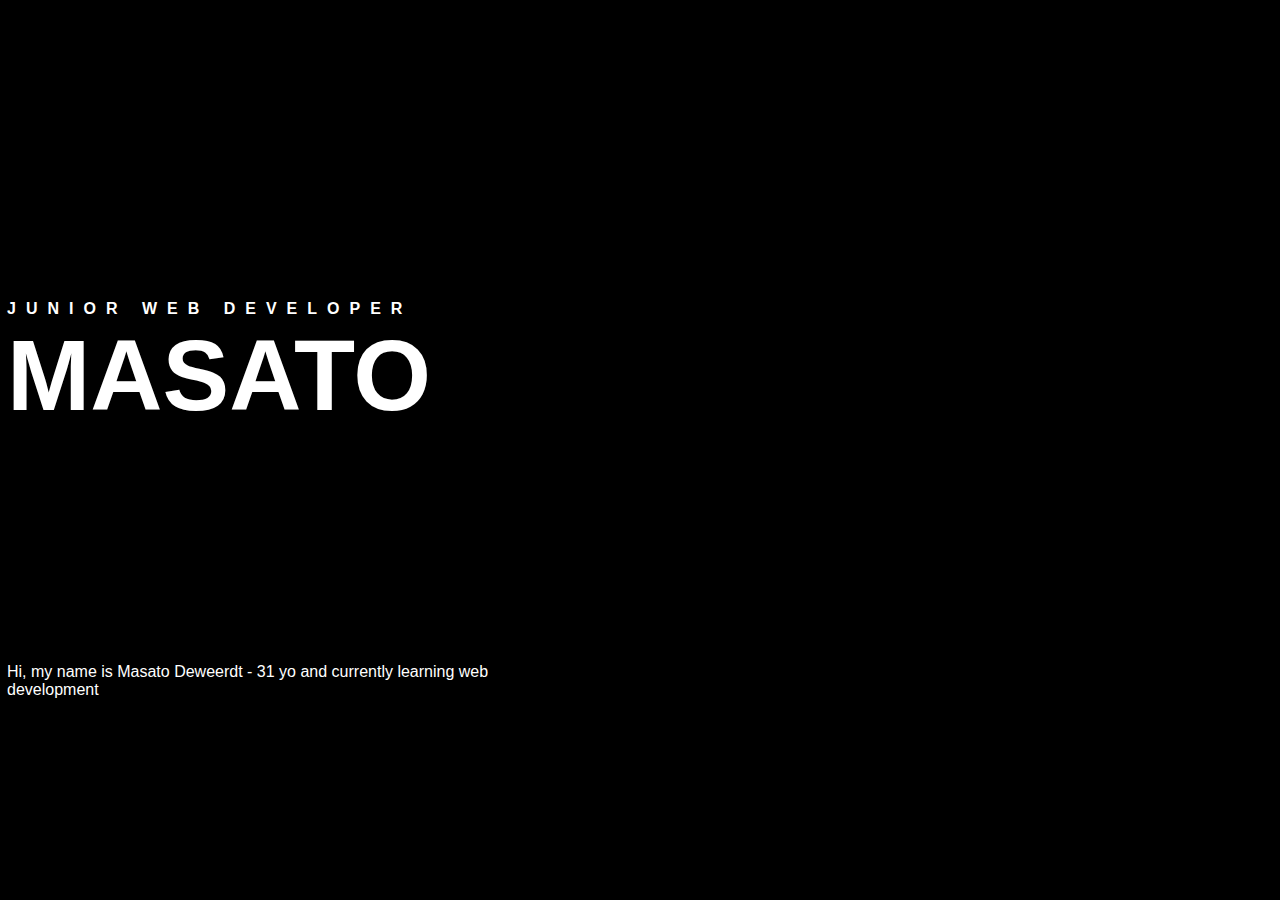
==== index.html @ b729e449 "update" ====
<!DOCTYPE html>
<html lang="en">

<head>
    <meta charset="UTF-8">
    <meta name="viewport" content="width=device-width, initial-scale=1.0">
    <title>Masato Portfolio</title>
    <link rel="stylesheet" href="style.css">
</head>

<body>
    <div class="wrapper">
        <header>
            <div class="logo">
                <img src="" alt="">
            </div>
            <div class="menu">
                <ul>
                    <li><a href="">Who I am</a></li>
                    <li><a href="">My Project</a></li>
                    <li><a href="">My Goal</a></li>
                    <li class="btn"><a href="">Contact</a></li>
                </ul>
            </div>
        </header>
        <div class="home">
            <div class="container">
                <div class="person">
                    <span class="person-overlay"></span>
                    <img src="images/me.jpg" alt="">
                </div>
                <div class="home-text">
                    <h6 class="student">Junior Web Developer</h6>
                    <h1 class="name">Masato</h1>
                    <p class="small-intro">Hi, my name is Masato Deweerdt - 31 yo and currently learning web development
                    </p>
                </div>
            </div>
        </div>
    </div>
    <!-- JQUERY -->
    <script src="https://cdnjs.cloudflare.com/ajax/libs/jquery/3.5.1/jquery.min.js"></script>
    <!-- LETTERING JS -->
    <script src="https://cdnjs.cloudflare.com/ajax/libs/lettering.js/0.7.0/jquery.lettering.min.js"></script>
    <!-- ANIME JS -->
    <script src="https://cdnjs.cloudflare.com/ajax/libs/animejs/3.2.1/anime.min.js"></script>
    <script>
        $(document).ready(function () {
            $(".name, .student, .small-intro").lettering();
            // IMAGE OVERLAY EFFECT 
            anime({
                targets: '.home .person-overlay',
                translateX: 1650,
                delay: 500,
                duration: 900,
                easing: 'easeInSine'
            })
            anime({
                targets: '.home .person img',
                opacity: 1,
                delay: 500,
                duration: 900,
                easing: 'easeInSine'
            })
            // WEBDEV
            anime({
                targets: '.student span',
                opacity: 1,
                duration: 600,
                easing: 'easeInSine',
                delay: anime.stagger(40, { start: 1500 })
            })

            // NAME === FADE IN
            anime({
                targets: '.name span',
                opacity: 1,
                duration: 3000,
                easing: 'easeInSine',
                delay: anime.stagger(100, { start: 2300 })
            })

            // NAME === 2ND ANIMATION UP/DOWN LETTER
            anime({
                targets: '.name .char2, .name .char4',
                keyframes: [
                    { translateY: 90, duration: 5000 }
                ],
                easing: 'easeInOutExpo',
                delay: 4000,
            })
            anime({
                targets: '.name .char3, .name .char5',
                keyframes: [
                    { translateY: -90, duration: 5000 }
                ],
                easing: 'easeInOutExpo',
                delay: 4000,
            })

            // LOGO
            anime({
                targets: '.logo',
                opacity: 1,
                duration: 3000,
                delay: 9500,
            })
            // MENU
            anime({
                targets: '.menu li',
                opacity: 1,
                duration: 3000,
                delay: anime.stagger(150, { start: 5000 })
            })
            // INTRO
            anime({
                targets: '.small-intro span',
                opacity: 1,
                duration: 1000,
                easing: 'easeInSine',
                delay: anime.stagger(50, { start: 5000 })
            })
        });
    </script>
</body>

</html>
---- style.css ----
* {
    margin: 0;
    padding: 0;
    box-sizing: border-box;
    outline: none;
}
body {
    background: #000;
    font-family: -apple-system, BlinkMacSystemFont, 'Segoe UI', Roboto, Oxygen, Ubuntu, Cantarell, 'Open Sans', 'Helvetica Neue', sans-serif;
}

header {
    padding: 40px 50px;
}
header .logo {
    float: left;
}
header .menu {
    float: right
}
header .menu ul li {
    display: inline-block;
    margin: 0 20px;
}
header .menu ul li:last-child {
    margin-right: 0;
}
header .menu ul li a {
    color: #FFF;
    text-decoration: none;
    text-transform: uppercase;
    transition: all ease 0.5s;
}
header .menu ul li a:hover {
    color: #ff0055;
}
/*=== HEADER BUTTON ===*/

header .menu ul li.btn a {
    background-color: #ff0055;
    color: #000;
    padding: 14px 27px;
    border-top-left-radius: 15px;
    border-bottom-right-radius: 15px;
}

header .menu ul li.btn a:hover {
    border-radius: 15px;
    border-top-left-radius: 0px;
    border-bottom-right-radius: 0px;
}

/*=== CONTAINER ===*/

.home .container {
    max-width: 1266px;
    margin: 0 auto;
}

/*=== MASATO IMAGE ===*/

.home .person {
    float: right;
    margin: 70px 180px 0;
    position: relative;
    border-radius: 70px 0 70px 0;
    overflow: hidden;
}
.home .person img {
    filter: brightness(0.5)
}
.home .person-overlay {
    content: '';
    position: absolute;
    top: 0;
    left: -100%;
    width: 100%;
    height: 100%;
    background: #525252;
    opacity: 0.7;
    z-index: 99;
}

.home-text {
    color: #fff;
    margin-top: 220px;
    position: absolute;
}

.home-text h6 {
    text-transform: uppercase;
    letter-spacing: 10px;
    font-size: 16px;
}
.home-text h1 {
    text-transform: uppercase;
    font-size: 100px;
}

.home-text p{
    max-width: 500px;
    font-size: 16px;
    margin-top: 230px;
}

.home-text .name span {
    margin-right: 130px;
    display: inline-block;
}

.home-text .name span:last-child {
    margin-right: 0;
}

/* DEFAULT STATE HIDE */
.home .person img,
.student span,
.name span,
.logo,
.menu li,
.small-intro span {
    opacity: 0;
}
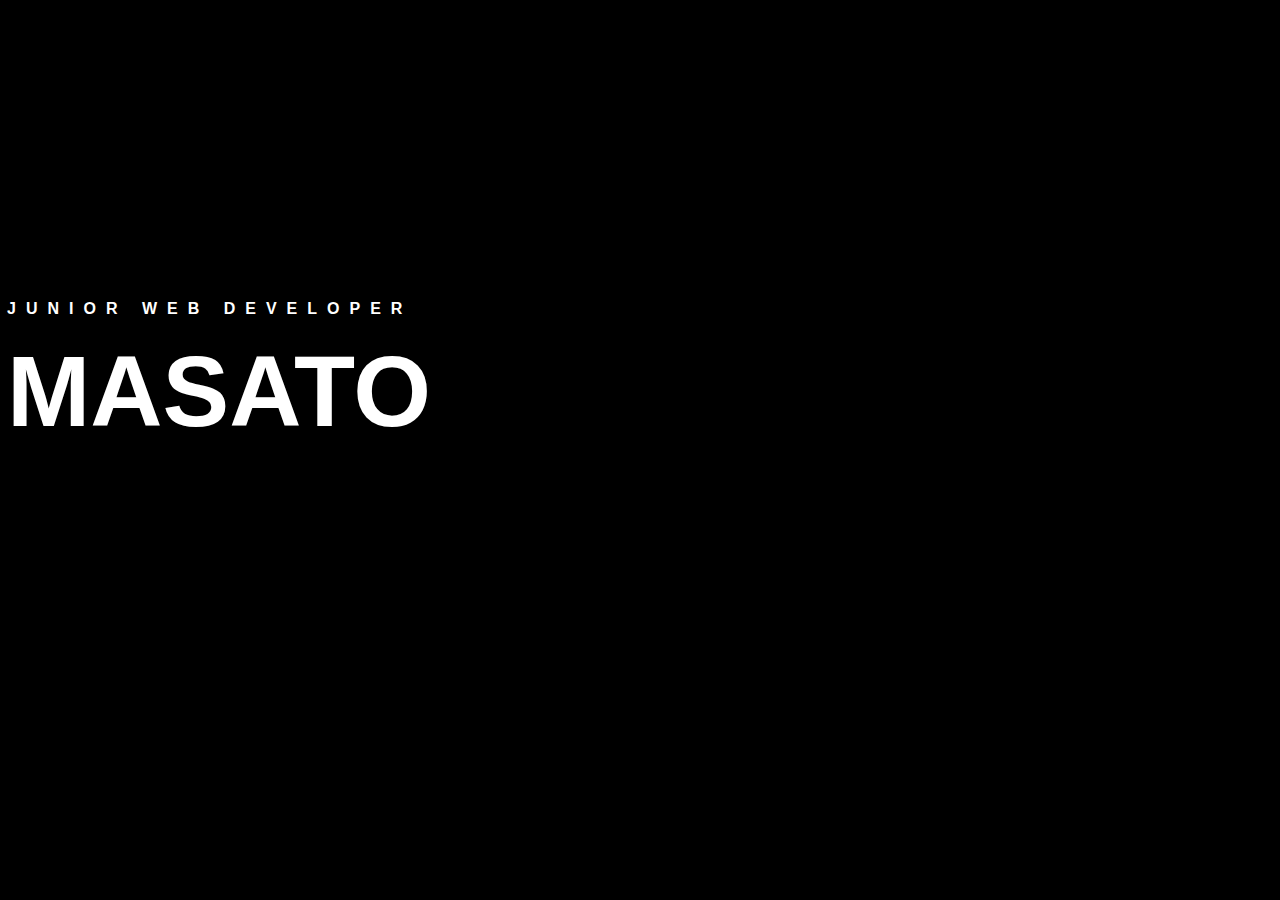
==== commit 5052ce2c: "." ====
--- a/index.html
+++ b/index.html
@@ -32,8 +32,7 @@
                 <div class="home-text">
                     <h6 class="student">Junior Web Developer</h6>
                     <h1 class="name">Masato</h1>
-                    <p class="small-intro">Hi, my name is Masato Deweerdt - 31 yo and currently learning web development
-                    </p>
+                    <p class="small-intro"></p>
                 </div>
             </div>
         </div>
@@ -66,9 +65,9 @@
             anime({
                 targets: '.student span',
                 opacity: 1,
-                duration: 600,
-                easing: 'easeInSine',
-                delay: anime.stagger(40, { start: 1500 })
+                duration: 1000,
+                easing: 'easeInOutSine',
+                delay: anime.stagger(40, { start: 5500 })
             })
 
             // NAME === FADE IN
@@ -77,25 +76,44 @@
                 opacity: 1,
                 duration: 3000,
                 easing: 'easeInSine',
-                delay: anime.stagger(100, { start: 2300 })
+                delay: anime.stagger(100, { start: 2000 })
             })
 
             // NAME === 2ND ANIMATION UP/DOWN LETTER
             anime({
+                targets: '.name .char1, .name .char6',
+                keyframes: [
+                    { translateX: 600, duration: 3000 },
+                    { translateY: 50, duration: 3000 }
+                ],
+                easing: 'easeInCubic',
+                direction: 'reverse',
+                delay: 6000,
+                // translateX: '40%',
+                // rotate: '45deg',
+                // duration: 1600,
+                // delay: 2000,
+                // direction: 'alternate'
+            })
+            anime({
                 targets: '.name .char2, .name .char4',
                 keyframes: [
-                    { translateY: 90, duration: 5000 }
+                    { translateY: 300, duration: 3000 },
+                    { translateX: 100, duration: 3000 }
                 ],
-                easing: 'easeInOutExpo',
-                delay: 4000,
+                easing: 'easeInSine',
+                direction: 'reverse',
+                delay: 3000,
             })
             anime({
                 targets: '.name .char3, .name .char5',
                 keyframes: [
-                    { translateY: -90, duration: 5000 }
+                    { translateY: -50, duration: 2500 },
+                    { translateX: 40, duration: 2500 }
                 ],
-                easing: 'easeInOutExpo',
-                delay: 4000,
+                easing: 'easeInSine',
+                direction: 'reverse',
+                delay: 3000,
             })
 
             // LOGO
--- a/style.css
+++ b/style.css
@@ -91,6 +91,7 @@
     text-transform: uppercase;
     letter-spacing: 10px;
     font-size: 16px;
+    margin-bottom: 16px;
 }
 .home-text h1 {
     text-transform: uppercase;
@@ -99,8 +100,9 @@
 
 .home-text p{
     max-width: 500px;
-    font-size: 16px;
-    margin-top: 230px;
+    font-size: 18px;
+    margin-top: 200px;
+    margin-left: 50px;
 }
 
 .home-text .name span {
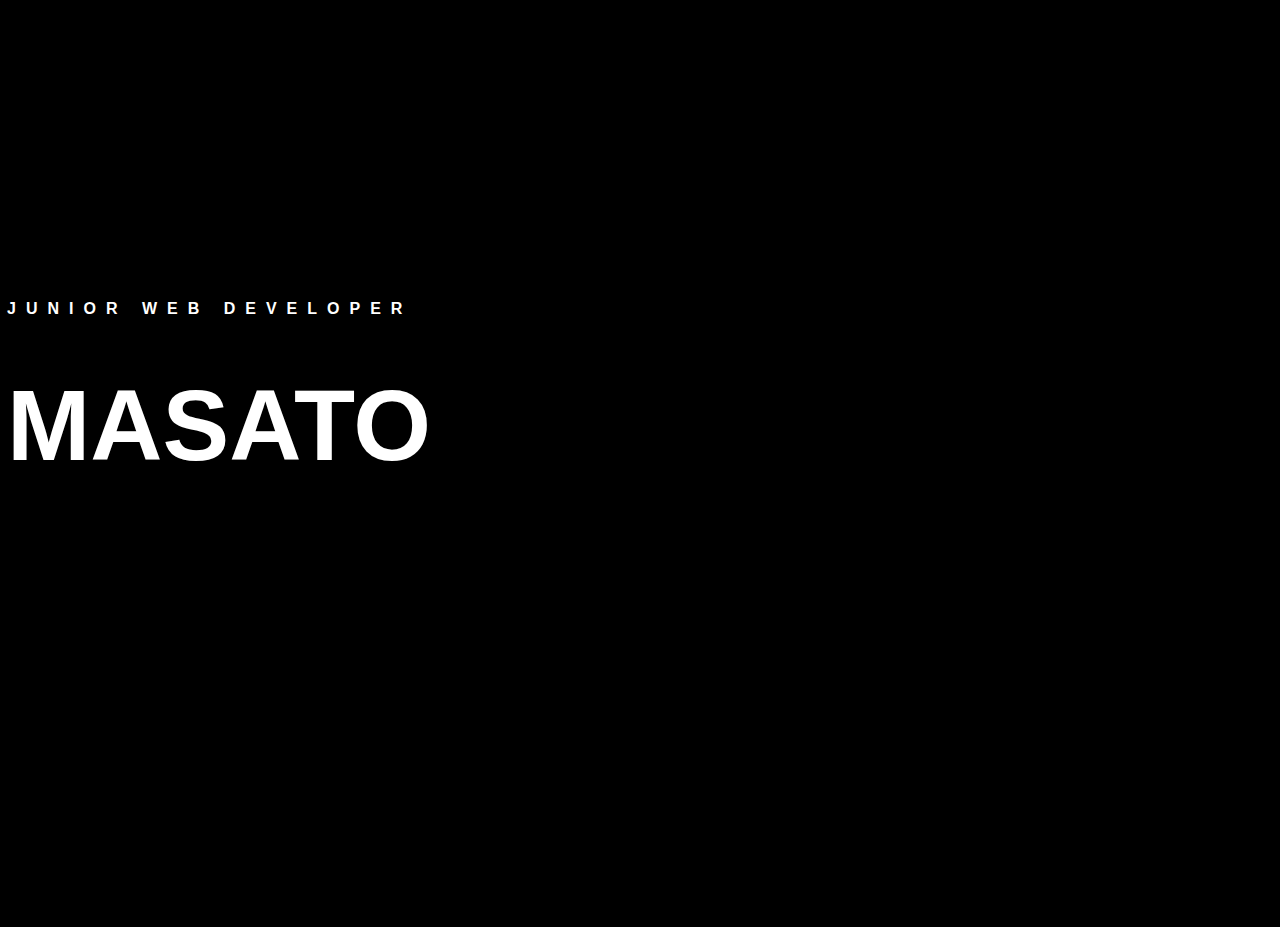
==== commit 00656902: "." ====
--- a/index.html
+++ b/index.html
@@ -6,6 +6,7 @@
     <meta name="viewport" content="width=device-width, initial-scale=1.0">
     <title>Masato Portfolio</title>
     <link rel="stylesheet" href="style.css">
+    <script src="https://kit.fontawesome.com/b265f8cbaa.js" crossorigin="anonymous"></script>
 </head>
 
 <body>
@@ -16,8 +17,8 @@
             </div>
             <div class="menu">
                 <ul>
-                    <li><a href="">Who I am</a></li>
-                    <li><a href="">My Project</a></li>
+                    <li><a href="/who.html">Who I am</a></li>
+                    <li><a href="/project.html">My Project</a></li>
                     <li><a href="">My Goal</a></li>
                     <li class="btn"><a href="">Contact</a></li>
                 </ul>
@@ -32,7 +33,12 @@
                 <div class="home-text">
                     <h6 class="student">Junior Web Developer</h6>
                     <h1 class="name">Masato</h1>
-                    <p class="small-intro"></p>
+                    <p class="social">
+                    <ul>
+                        <li><i class="fab fa-linkedin"></i></li>
+                        <li><i class="fab fa-github"></i></li>
+                    </ul>
+                    </p>
                 </div>
             </div>
         </div>
--- a/style.css
+++ b/style.css
@@ -8,6 +8,8 @@
     background: #000;
     font-family: -apple-system, BlinkMacSystemFont, 'Segoe UI', Roboto, Oxygen, Ubuntu, Cantarell, 'Open Sans', 'Helvetica Neue', sans-serif;
 }
+
+/* ============= MAIN PAGE CSS ============= */
 
 header {
     padding: 40px 50px;
@@ -96,13 +98,20 @@
 .home-text h1 {
     text-transform: uppercase;
     font-size: 100px;
+    margin-top: 50px;
 }
 
 .home-text p{
+    display: flex;
+    flex-direction: column;
+    display: inline-block;
     max-width: 500px;
     font-size: 18px;
     margin-top: 200px;
     margin-left: 50px;
+}
+.home-text p ul li {
+    list-style-type: none;
 }
 
 .home-text .name span {
@@ -122,4 +131,7 @@
 .menu li,
 .small-intro span {
     opacity: 0;
-}+}
+
+/* ============= PROJECT CSS ============= */
+
